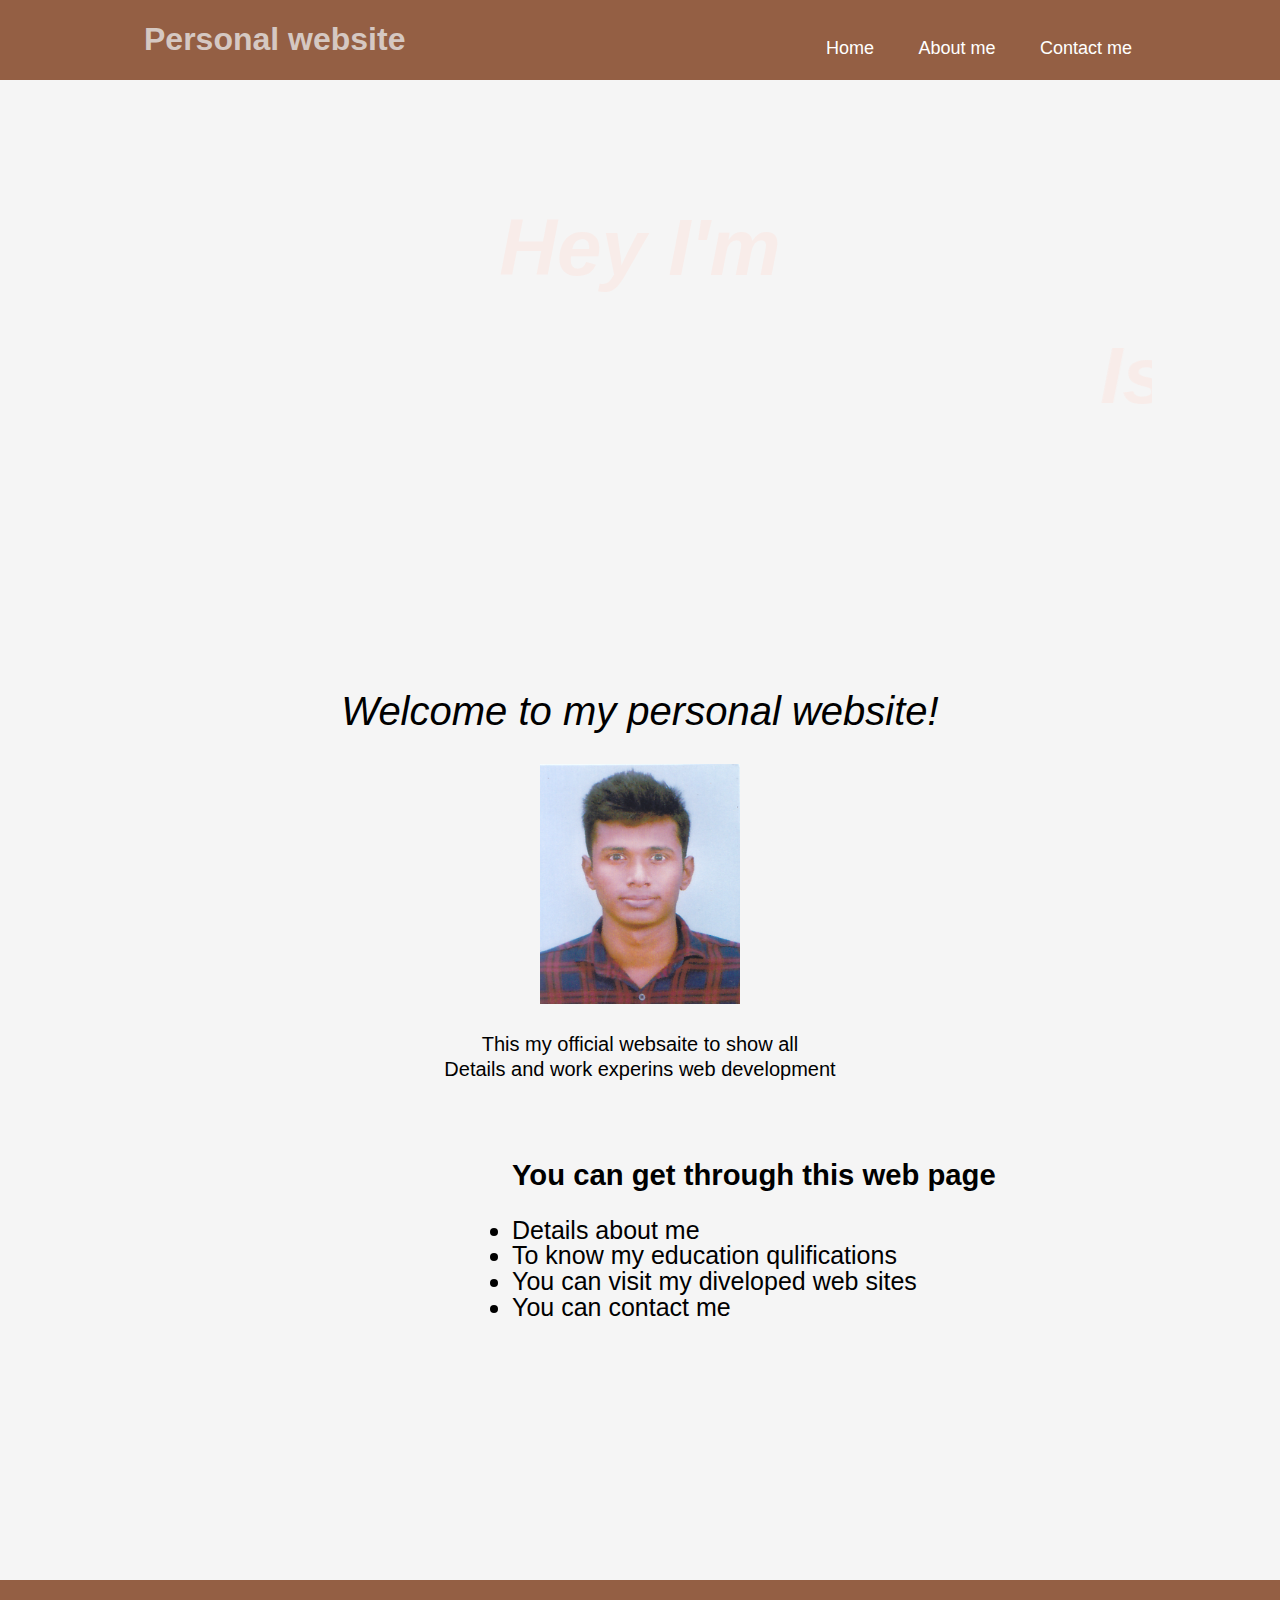
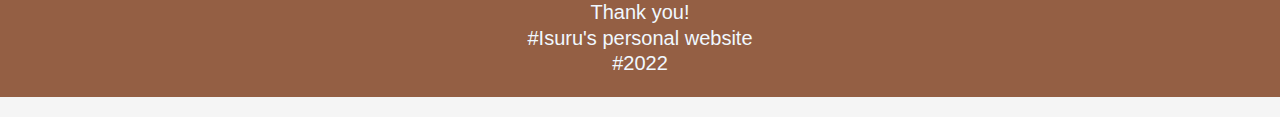
==== index.html @ 415c1293 "Add files via upload" ====
<!DOCTYPE html>
<html lang="en">
<head>
    <meta charset="UTF-8">
    <meta http-equiv="X-UA-Compatible" content="IE=edge">
    <meta name="viewport" content="width=device-width, initial-scale=1.0">
    <title>Personal website</title>
    <link rel="stylesheet" href="stylesheet.css"> 
    
    
</head>
<body>
    <!-- Header -->
    <header id="main-header">
        <div class="container">
            <!--logo-->
            <div class="logo">
                <h1> Personal website</h1>
            </div>

            <!--Navigation Menu-->
             <nav id="navbar">
                <ul>
                    <li><a href="index.html">Home</a></li>
                    <li><a href="index2.html">About me</a></li>
                    <li><a href="index3.html">Contact me</a></li>
                </ul>
             </nav>
        </div>
    </header>

    <!--Hero Section-->
    <section id="hero">
        <div class="container">
            
            
            <h1 >Hey I'm <br><marquee> Isuru Priyashanka</marquee></h1>
        </div>
    </section>

    <!--body convert-->
    <div id="p">
        <p id="p1">
            Welcome to my personal website!
        </p>
            <center>
             <img src="Untitled-1.png">
            </center>

        <p id="p2"> This my official websaite to show all <br> 
            Details and work experins web development</p>
            
            <ul class="list">
                <h3>You can get through this web page</h3>
                <li>Details about me</li>
                <li>To know my education qulifications</li>
                <li>You can visit my diveloped web sites</li>
                <li>You can contact me</li>
            </ul>

            
    </div>



    <!--Footer-->
    <p id="ftr">Thank you! <br>
         #Isuru's personal website<br>
          #2022</p>
</body>
</html>
---- stylesheet.css ----
/* Global */
body{
    background-color:whitesmoke;
    color: black;
    font-family: 'Lucida Sans', 'Lucida Sans Regular', 'Lucida Grande', 'Lucida Sans Unicode', Geneva, Verdana, sans-serif;
    font-size: 16px;
    line-height: 1.6em;
    margin: 0;
}

.container{
    width: 80%;
    margin: auto;
    overflow: hidden;

}
/* Header Section */
#main-header{
    background-color: rgb(148, 95, 68);
    color: black;
    width: 100%;
    
}

/* logo */
.logo{
    float: left;
    color: rgb(213, 200, 194);
    text-align: center;
    padding: 6px 16px;
}

/* Nav Bar */
#navbar{
    margin-top:20px ;
    float: right;
}

#navbar ul{
    padding: 2;
    list-style: none;
}

#navbar li{
    display: inline;
    padding: 15px 10px;
    cursor: pointer;
}

#navbar a{
    color: rgb(255, 255, 255);
    text-decoration: none;
    font-size: 18px;
    padding: 15px 10px;
    cursor: pointer;
}

#navbar a:hover{
    background-color: rgb(255, 255, 255) ; 
    color: black;
}

/* Hero Section */
#hero{
    background-image: url(https://i.pinimg.com/originals/b6/88/45/b68845a212688ba060337267ba240746.jpg);
    background-repeat: no-repeat;
    background-size: cover;
    background-position: center left;
    min-height: 450px;
    margin-bottom: 40px; 
    text-align: center;
}

#hero h1{
    color:  rgb(248, 236, 233);
    font-size: 80px;
    font-family: 'Trebuchet MS', 'Lucida Sans Unicode', 'Lucida Grande', 'Lucida Sans', Arial, sans-serif;
    line-height: 1.6em;
    font-style: italic;
    padding-top: 50px;

}


/* Body convert */
#p{
    color: black;
}
#p1{
    font-size: 40px;
    font-family: 'Segoe UI', Tahoma, Geneva, Verdana, sans-serif;
    text-align: center;
    font-style: italic ;
    position: relative;
    padding-top: 10%;
    
    
}
img{
    width: 200px;
    height: 240px;
    
    
}
#p2{
    font-size: 20px;
    font-family: 'Gill Sans', 'Gill Sans MT', Calibri, 'Trebuchet MS', sans-serif;
    text-align: center;
}
/* list */


.list{
   
    font-size: 25px;
    position: relative;
    padding-left: 40%;
    padding-top: 2%;
   
}



/* footer */
#ftr{
    background-color:  rgb(148, 95, 68);
    font-size: 20px;
    color: aliceblue;
    text-align: center;
    padding: 20px;
    margin-top: 260px;

}
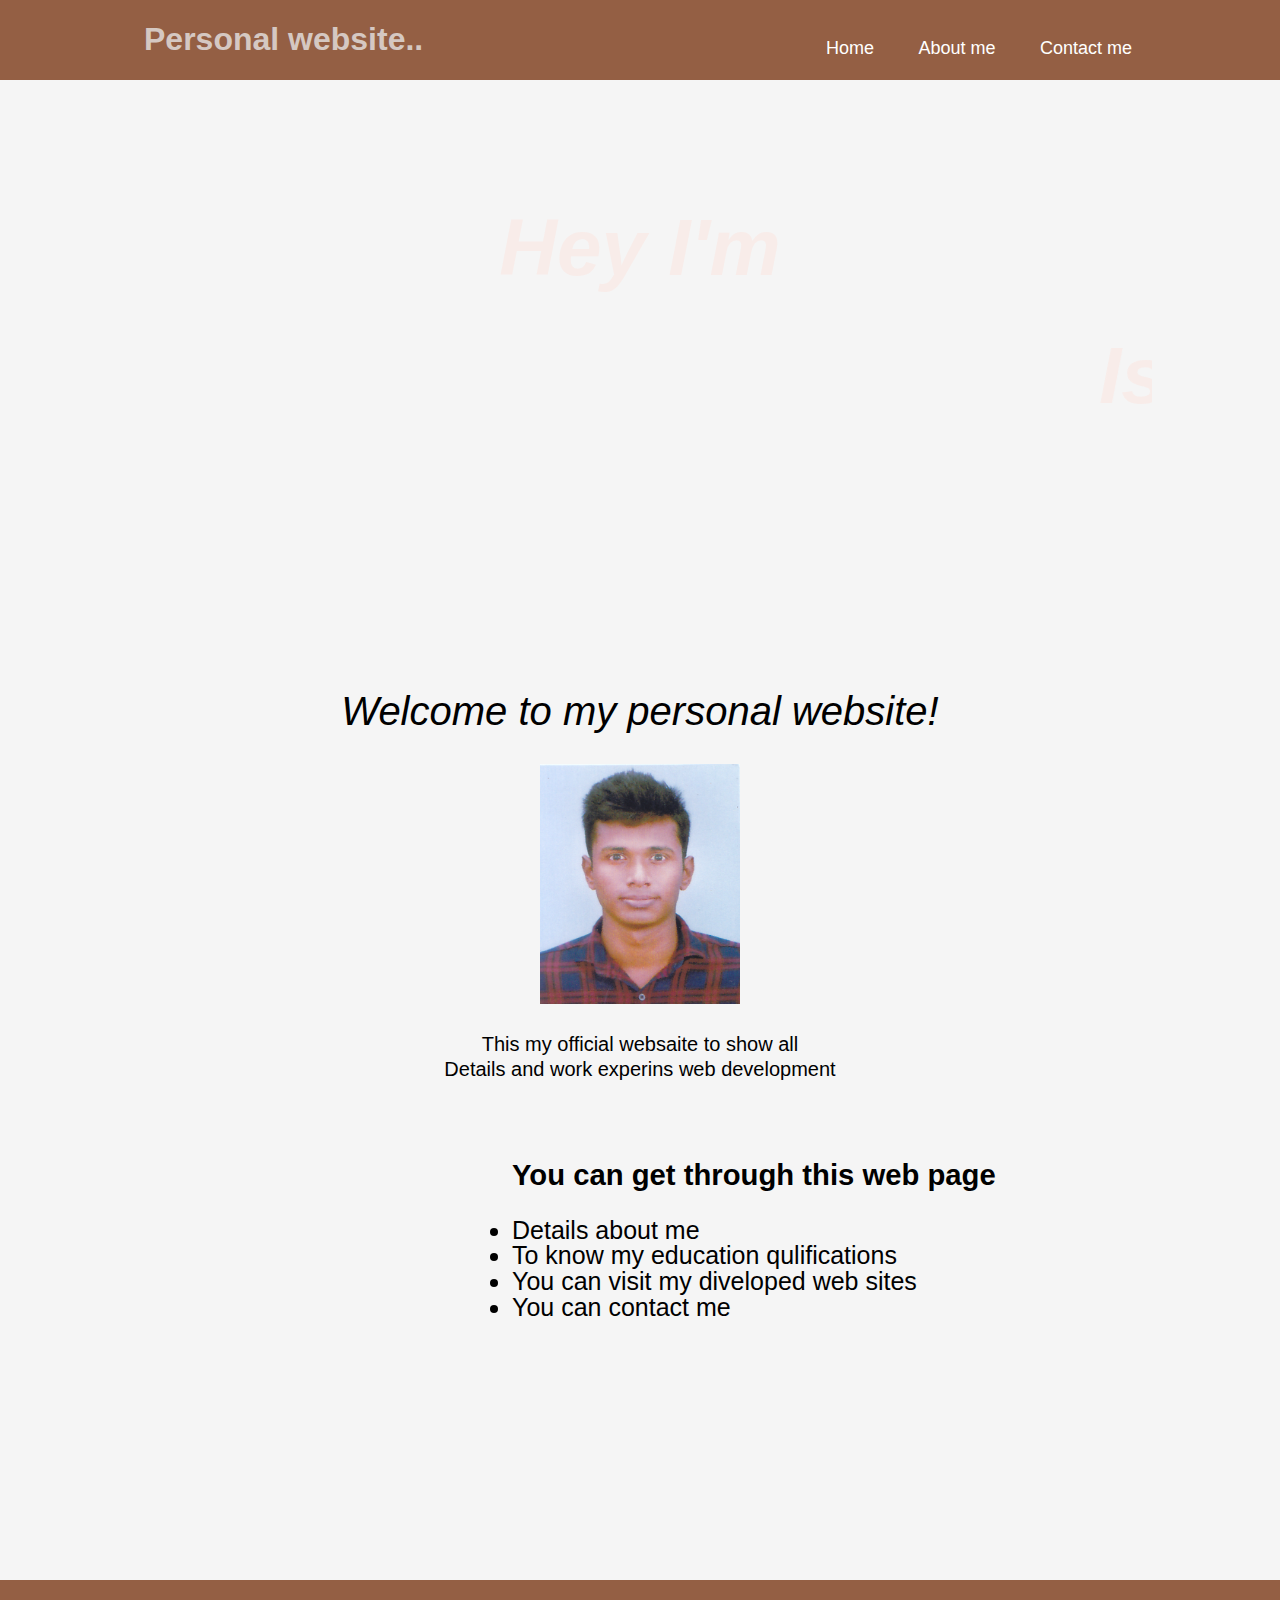
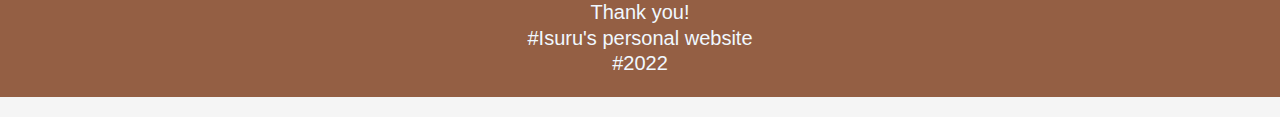
==== commit ef4f7f4d: "Update index.html" ====
--- a/index.html
+++ b/index.html
@@ -15,7 +15,7 @@
         <div class="container">
             <!--logo-->
             <div class="logo">
-                <h1> Personal website</h1>
+                <h1> Personal website..</h1>
             </div>
 
             <!--Navigation Menu-->
@@ -68,4 +68,4 @@
          #Isuru's personal website<br>
           #2022</p>
 </body>
-</html>+</html>
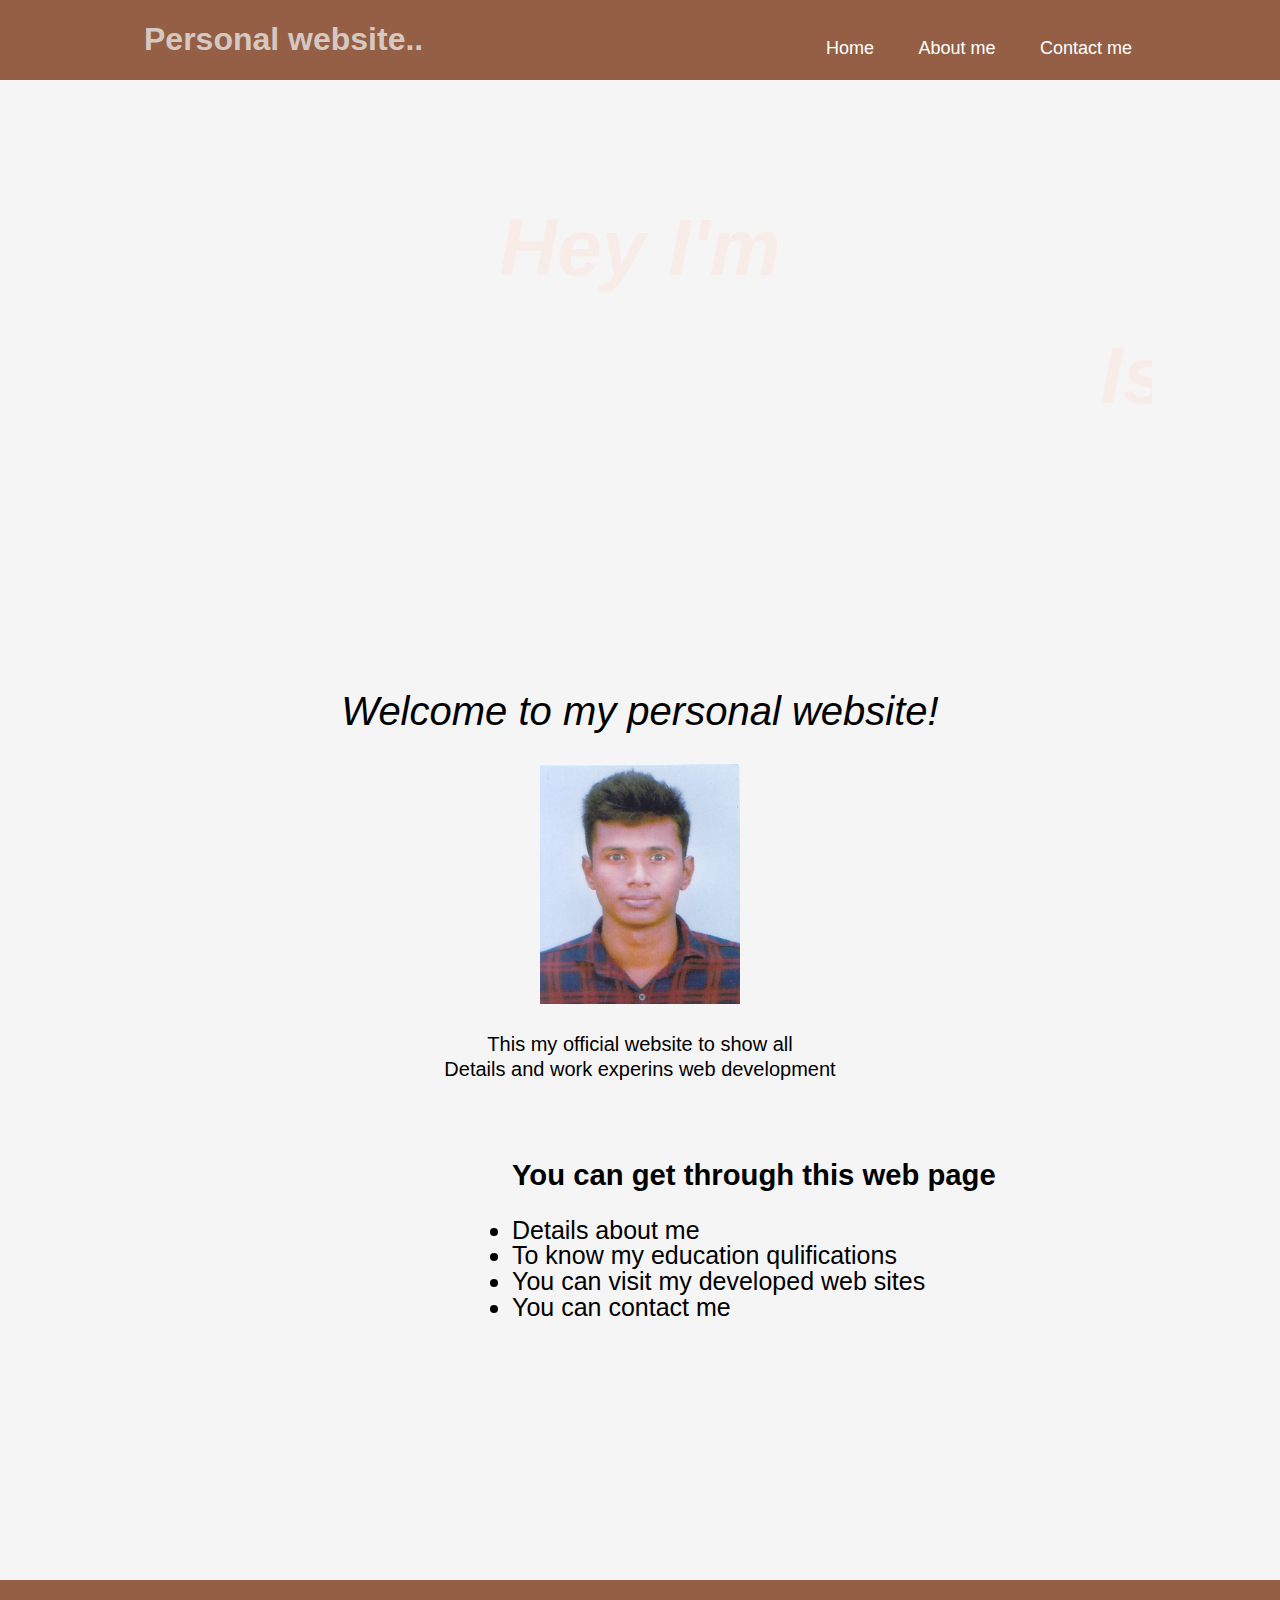
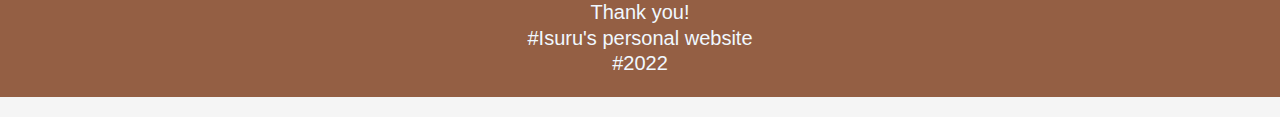
==== commit 6fc1fa96: "Update index.html" ====
--- a/index.html
+++ b/index.html
@@ -47,14 +47,14 @@
              <img src="Untitled-1.png">
             </center>
 
-        <p id="p2"> This my official websaite to show all <br> 
+        <p id="p2"> This my official website to show all <br> 
             Details and work experins web development</p>
             
             <ul class="list">
                 <h3>You can get through this web page</h3>
                 <li>Details about me</li>
                 <li>To know my education qulifications</li>
-                <li>You can visit my diveloped web sites</li>
+                <li>You can visit my developed web sites</li>
                 <li>You can contact me</li>
             </ul>
 
